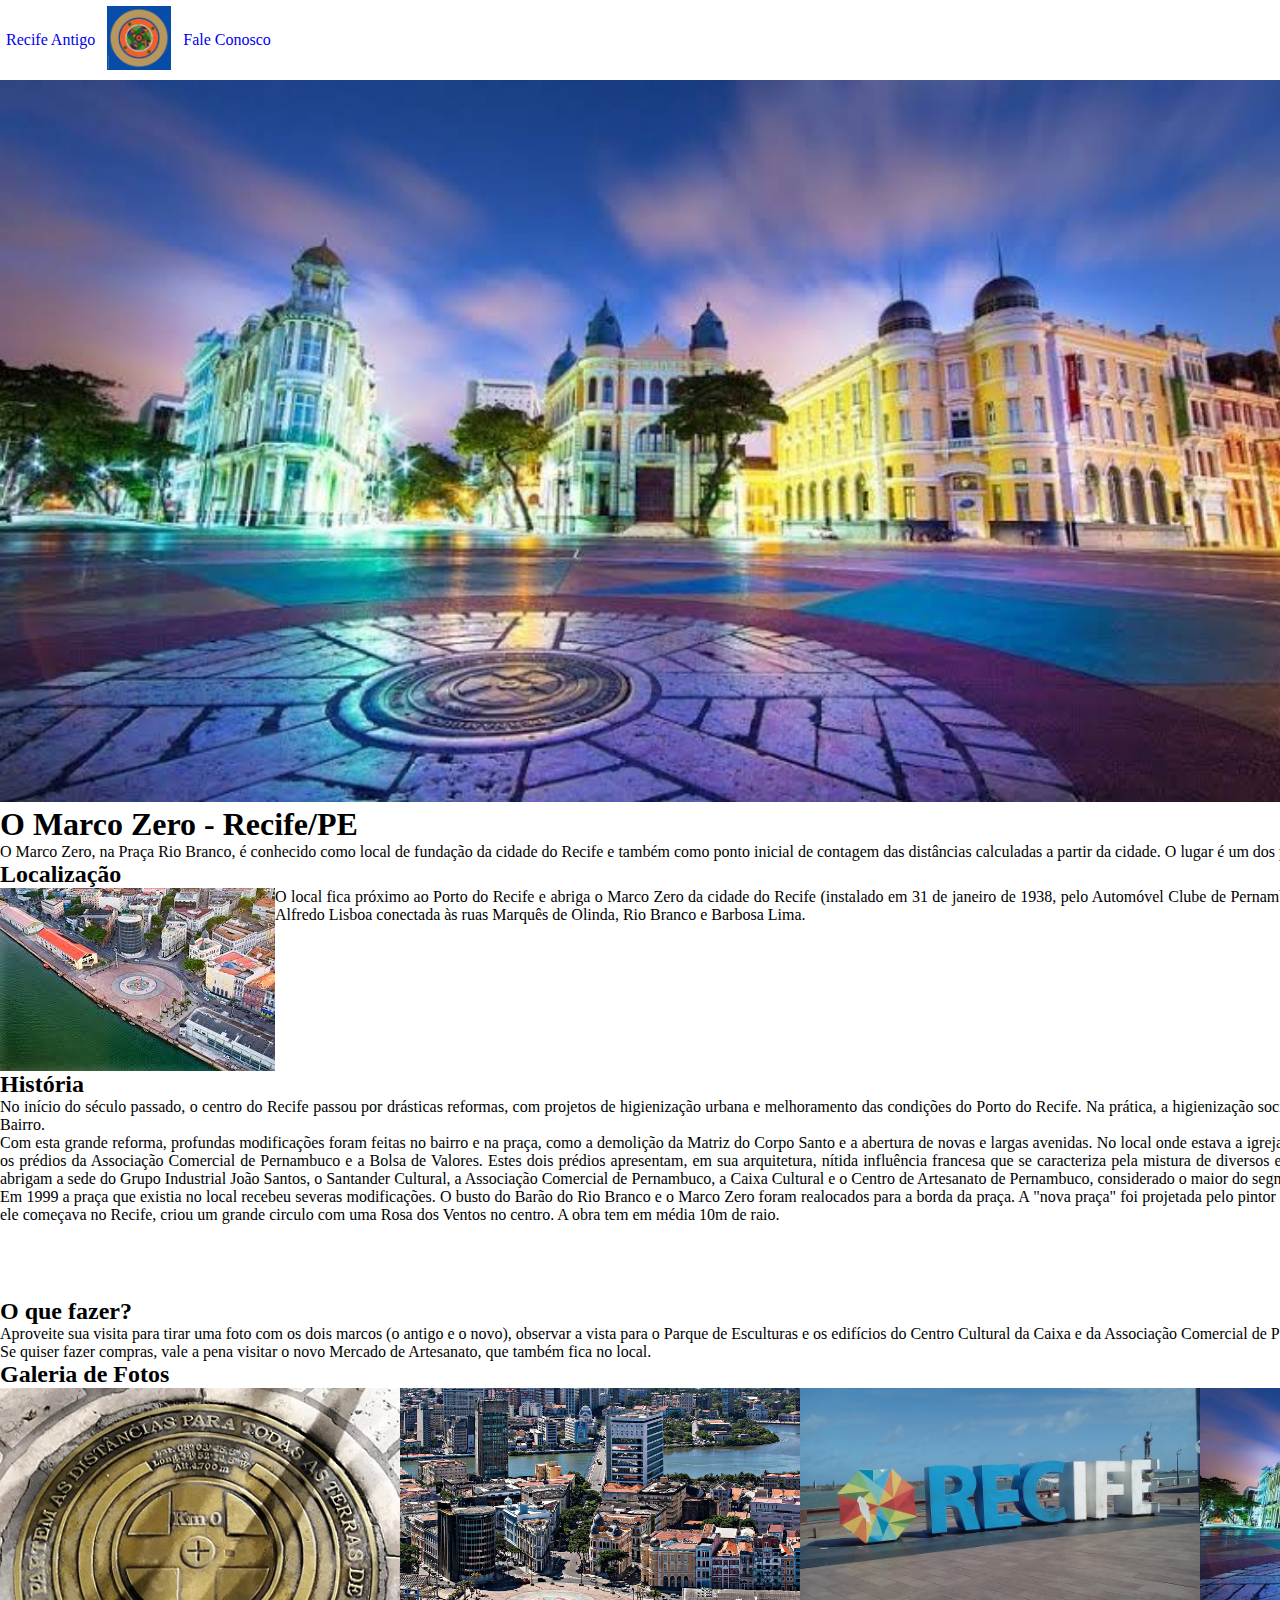
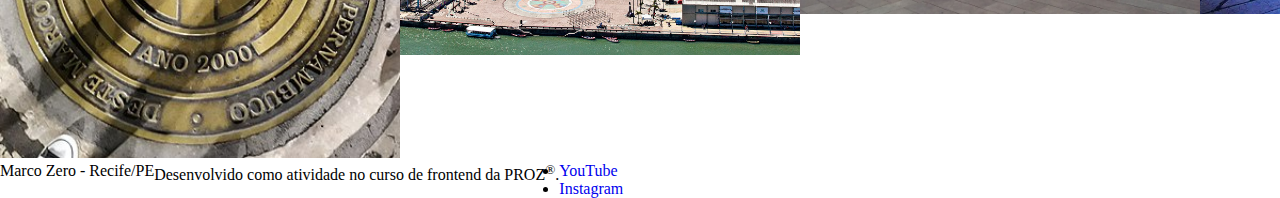
==== Recife-v2/index.html @ 9b987c75 "update" ====
<!DOCTYPE html>
<html>
<head>
  <meta charset="UTF-8">
  <meta name="viewport" content="width=device-width, initial-scale=1">
  <title>Marco Zero - Recife/PE</title>
  <link rel="stylesheet" href="style.css">
</head>

<body>
  <header>
    <nav>
      <ul>
        <li><a href="recifeantigo.html">Recife Antigo</a></li>
        <li><a id="logoCab" href="index.html"><img src="img/MarcoZeroDesenho.jpeg" width="64" /></a></li>
        <li><a href="#">Fale Conosco</a></li>
      </ul>
    </nav>
  </header>

  <main>
    <article>
      <section>
        <img src="img/MarcoZeroLuzes.jpeg" class="capa_fw">
        <div class="conteudoColuna">
          <h1 class="titulo">O Marco Zero - Recife/PE</h1>
          <p>O Marco Zero, na Praça Rio Branco, é conhecido como local de fundação da cidade do Recife e também como ponto inicial de contagem das distâncias calculadas a partir da cidade. O lugar é um dos pontos mais importantes na capital Pernambucana, pois é também uma região de forte movimento durante o Carnaval.</p>
        </div>
      </section>

      <section>
        <h2 class="subtitulo">Localização</h2>
        <div class="conteudoLinha">
          <img src="img/MarcoZeroVistaSuperior01.jpeg" class="img_mini"/>
          <p>O local fica próximo ao Porto do Recife e abriga o Marco Zero da cidade do Recife (instalado em 31 de janeiro de 1938, pelo Automóvel Clube de Pernambuco). É deste marco que são feitas todas as medidas oficiais de distâncias rodoviárias locais. Oficialmente denominada de Praça Barão do Rio Branco, fica localizada na Av. Alfredo Lisboa conectada às ruas Marquês de Olinda, Rio Branco e Barbosa Lima.</p>
        </div>
      </section>

      <section>
        <h2 class="subtitulo">História</h2>
        <div>
          <img src="img/Ground_Zero_-_Recife_-_Pernambuco_-_Brazil(3).jpg" width="300" align="right" />
          <div class="conteudoColuna">
            <p>No início do século passado, o centro do Recife passou por drásticas reformas, com projetos de higienização urbana e melhoramento das condições do Porto do Recife. Na prática, a higienização social se traduziu em desapropriações de pelo menos 480 imóveis que foram demolidos para a abertura das três novas avenidas no Bairro.</p>
            <p>Com esta grande reforma, profundas modificações foram feitas no bairro e na praça, como a demolição da Matriz do Corpo Santo e a abertura de novas e largas avenidas. No local onde estava a igreja, está edificado o edifício Maurício de Nassau, de características modernas e fachadas em vidro. Ao seu lado foram construídos os prédios da Associação Comercial de Pernambuco e a Bolsa de Valores. Estes dois prédios apresentam, em sua arquitetura, nítida influência francesa que se caracteriza pela mistura de diversos elementos construtivos, além do armazém 10 e 12 que serviam ao porto do Recife para estoque de açúcar. Estes prédios, hoje, abrigam a sede do Grupo Industrial João Santos, o Santander Cultural, a Associação Comercial de Pernambuco, a Caixa Cultural e o Centro de Artesanato de Pernambuco, considerado o maior do segmento no Brasil.</p>
            <p>Em 1999 a praça que existia no local recebeu severas modificações. O busto do Barão do Rio Branco e o Marco Zero foram realocados para a borda da praça. A "nova praça" foi projetada pelo pintor Cícero Dias, em 1999. No seu centro se encontra uma enorme obra de arte feita por ele. Inspirado em sua obra Eu vi o mundo e ele começava no Recife, criou um grande circulo com uma Rosa dos Ventos no centro. A obra tem em média 10m de raio.</p>
          </div>
        </div>
      </section>

      <section>
        <h2 class="subtitulo">O que fazer?</h2>
        <div class="conteudoColuna">
          <p>Aproveite sua visita para tirar uma foto com os dois marcos (o antigo e o novo), observar a vista para o Parque de Esculturas e os edifícios do Centro Cultural da Caixa e da Associação Comercial de Pernambuco.</p>
          <p>Se quiser fazer compras, vale a pena visitar o novo Mercado de Artesanato, que também fica no local.</p>
        </div>
      </section>

      <section>
        <h2 class="subtitulo">Galeria de Fotos</h2>
        <div class="conteudoLinha">
          <a href="#"><img src="img/375px-Marco_Zero_do_Recife_(PE).jpg" width="400" /></a>
          <a href="#"><img src="img/Ground_Zero_-_Recife_-_Pernambuco_-_Brazil(3).jpg" width="400" /></a>
          <a href="#"><img src="img/letreiroRecife.jpg" width="400" /></a>
          <a href="#"><img src="img/MarcoZeroLuzes.jpeg" width="400" /></a>
          <a href="#"><img src="img/MarcoZeroVistaSuperior01.jpeg" width="400" /></a>
          <a href="#"><img src="img/Torre_de_Cristal_-_Recife-PE(2).jpg" width="400" /></a>
        </div>
      </section>
    </article>
  </main>

  <footer>
    <div class="conteudoLinha">
      <span>Marco Zero - Recife/PE</span>
      <span>Desenvolvido como atividade no curso de frontend da PROZ<sup>&reg;</sup>.</span>
    </div>
    <ul>
      <li><a href="#">YouTube</a></li>
      <li><a href="#">Instagram</a></li>
    </ul>
  </footer>
</body>

</html>
---- Recife-v2/style.css ----
@import url('https://fonts.googleapi.com/css?family=Roboto&display=swap');
@import url('https://fonts.googleapi.com/css?family=Quicksand&display=swap');

* {
  text-decoration: none;
  margin: 0;
  padding: 0;
  box-sizing: border-box;
  font-family: Quicksand;
}

header, main, footer, nav {
  display: flex;
  flex-direction: row;
}

nav {
  justify-content: center;
  font-size: 16px;
}

nav ul {
  list-style-type: none;
  display: flex;
  flex-direction: row;
  justify-content: space-between;
  align-items: center;
}

nav li {
  margin: 6px;
}

.capa_fw{
  width: 100vw;
}

main article {
  display: flex;
  flex-direction: column;
}

.conteudoColuna {
  display: flex;
  flex-direction: column;
}

.conteudoColuna p {
  text-align: justify;
}

.conteudoLinha {
  display: flex;
  flex-direction: row;
}

.conteudoLinha p {
  text-align: justify;
}

.conteudoLinha img {
  
}

.img_mini {
  width: 300px;
}

/*.alesq {
  float: left;
}
.aldir {
  float: right;
}*/
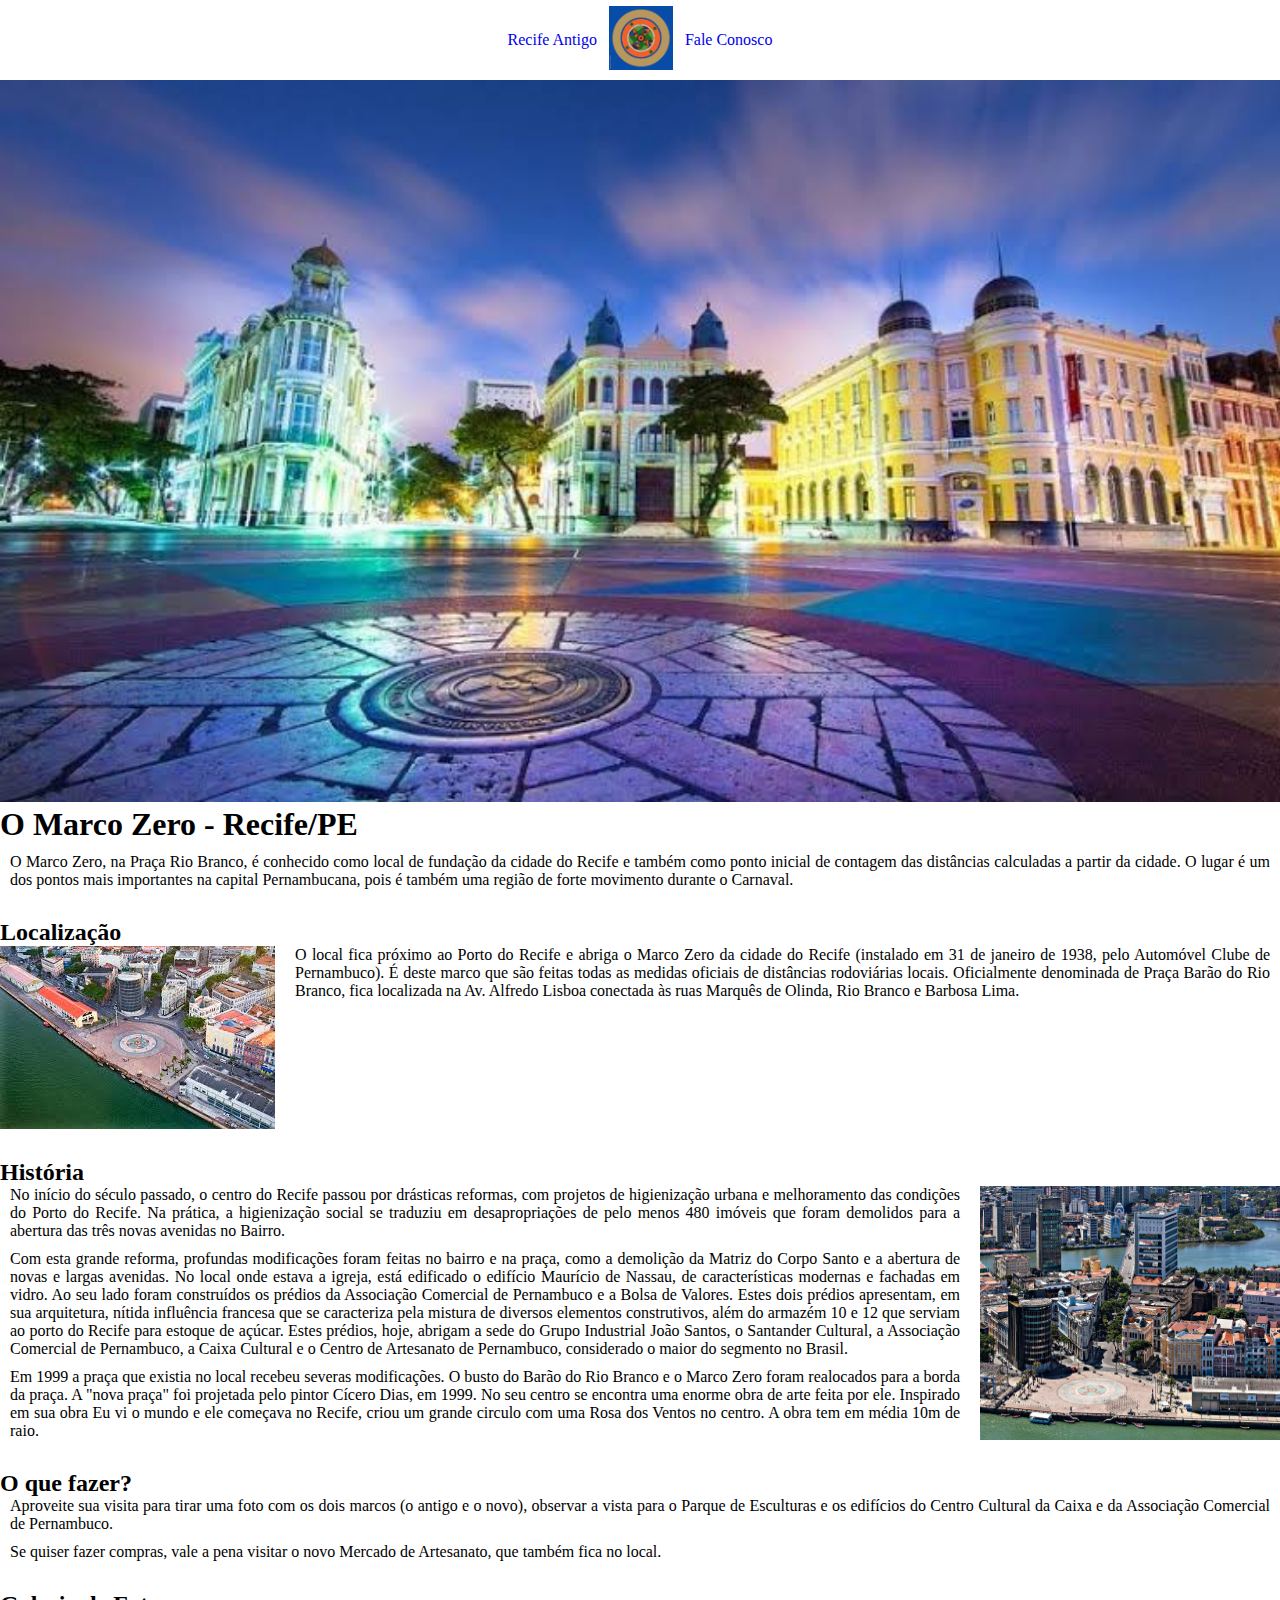
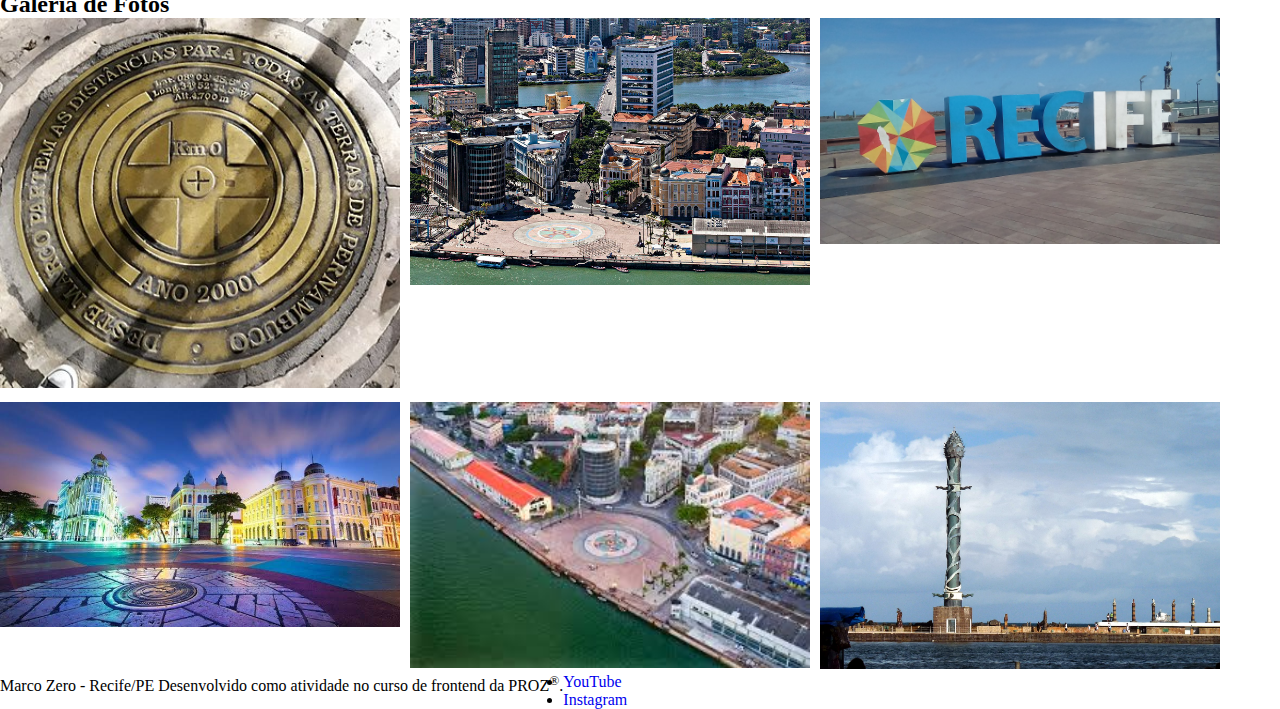
==== commit 346f408b: "update" ====
--- a/Recife-v2/index.html
+++ b/Recife-v2/index.html
@@ -38,13 +38,13 @@
 
       <section>
         <h2 class="subtitulo">História</h2>
-        <div>
-          <img src="img/Ground_Zero_-_Recife_-_Pernambuco_-_Brazil(3).jpg" width="300" align="right" />
+        <div class="conteudoLinha">
           <div class="conteudoColuna">
             <p>No início do século passado, o centro do Recife passou por drásticas reformas, com projetos de higienização urbana e melhoramento das condições do Porto do Recife. Na prática, a higienização social se traduziu em desapropriações de pelo menos 480 imóveis que foram demolidos para a abertura das três novas avenidas no Bairro.</p>
             <p>Com esta grande reforma, profundas modificações foram feitas no bairro e na praça, como a demolição da Matriz do Corpo Santo e a abertura de novas e largas avenidas. No local onde estava a igreja, está edificado o edifício Maurício de Nassau, de características modernas e fachadas em vidro. Ao seu lado foram construídos os prédios da Associação Comercial de Pernambuco e a Bolsa de Valores. Estes dois prédios apresentam, em sua arquitetura, nítida influência francesa que se caracteriza pela mistura de diversos elementos construtivos, além do armazém 10 e 12 que serviam ao porto do Recife para estoque de açúcar. Estes prédios, hoje, abrigam a sede do Grupo Industrial João Santos, o Santander Cultural, a Associação Comercial de Pernambuco, a Caixa Cultural e o Centro de Artesanato de Pernambuco, considerado o maior do segmento no Brasil.</p>
             <p>Em 1999 a praça que existia no local recebeu severas modificações. O busto do Barão do Rio Branco e o Marco Zero foram realocados para a borda da praça. A "nova praça" foi projetada pelo pintor Cícero Dias, em 1999. No seu centro se encontra uma enorme obra de arte feita por ele. Inspirado em sua obra Eu vi o mundo e ele começava no Recife, criou um grande circulo com uma Rosa dos Ventos no centro. A obra tem em média 10m de raio.</p>
           </div>
+          <img src="img/Ground_Zero_-_Recife_-_Pernambuco_-_Brazil(3).jpg" class="img_mini"/>
         </div>
       </section>
 
@@ -58,7 +58,7 @@
 
       <section>
         <h2 class="subtitulo">Galeria de Fotos</h2>
-        <div class="conteudoLinha">
+        <div class="conteudoGaleria">
           <a href="#"><img src="img/375px-Marco_Zero_do_Recife_(PE).jpg" width="400" /></a>
           <a href="#"><img src="img/Ground_Zero_-_Recife_-_Pernambuco_-_Brazil(3).jpg" width="400" /></a>
           <a href="#"><img src="img/letreiroRecife.jpg" width="400" /></a>
--- a/Recife-v2/style.css
+++ b/Recife-v2/style.css
@@ -14,12 +14,12 @@
   flex-direction: row;
 }
 
-nav {
+header {
   justify-content: center;
   font-size: 16px;
 }
 
-nav ul {
+header nav ul {
   list-style-type: none;
   display: flex;
   flex-direction: row;
@@ -27,46 +27,56 @@
   align-items: center;
 }
 
-nav li {
+header nav li {
   margin: 6px;
 }
 
 .capa_fw{
   width: 100vw;
 }
-
-main article {
+ 
+main article{
   display: flex;
   flex-direction: column;
+  gap: 30px;
+  overflow: hidden;
 }
 
-.conteudoColuna {
+main article section .conteudoColuna {
   display: flex;
   flex-direction: column;
+  gap: 10px;
 }
 
-.conteudoColuna p {
+main article section .conteudoColuna p {
   text-align: justify;
+  margin: 0 10px 0 10px;
 }
 
-.conteudoLinha {
+main article section .conteudoLinha {
   display: flex;
   flex-direction: row;
+  gap: 10px;
 }
 
-.conteudoLinha p {
+main article section .conteudoLinha p {
   text-align: justify;
+  margin: 0 10px 0 10px;
 }
 
-.conteudoLinha img {
-  
-}
-
-.img_mini {
+main article section .img_mini {
   width: 300px;
 }
 
-/*.alesq {
+main article section .conteudoGaleria {
+  display: flex;
+  flex-direction: row;
+  gap: 10px;
+  flex-wrap: wrap;
+}
+
+/* 
+.alesq {
   float: left;
 }
 .aldir {
